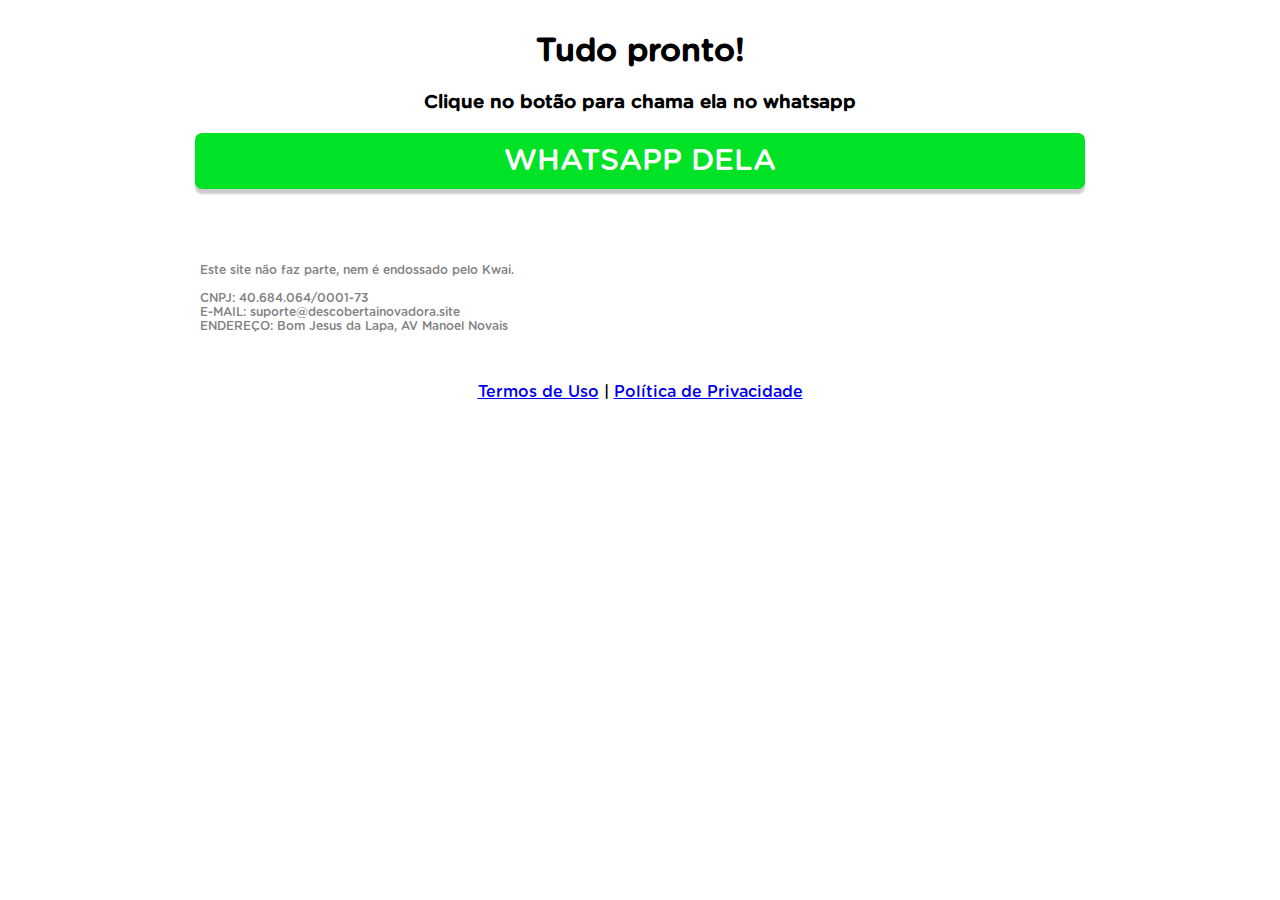
==== index.html @ 65c29bd6 "Update index.html" ====
<!DOCTYPE html>
<html lang="pt-br">
<head>
  <script>
    !function(e,t){"object"==typeof exports&&"object"==typeof module?module.exports=t():"function"==typeof define&&define.amd?define([],t):"object"==typeof exports?exports.install=t():e.install=t()}(window,(function(){return function(e){var t={};function n(r){if(t[r])return t[r].exports;var o=t[r]={i:r,l:!1,exports:{}};return e[r].call(o.exports,o,o.exports,n),o.l=!0,o.exports}return n.m=e,n.c=t,n.d=function(e,t,r){n.o(e,t)||Object.defineProperty(e,t,{enumerable:!0,get:r})},n.r=function(e){"undefined"!=typeof Symbol&&Symbol.toStringTag&&Object.defineProperty(e,Symbol.toStringTag,{value:"Module"}),Object.defineProperty(e,"__esModule",{value:!0})},n.t=function(e,t){if(1&t&&(e=n(e)),8&t)return e;if(4&t&&"object"==typeof e&&e&&e.__esModule)return e;var r=Object.create(null);if(n.r(r),Object.defineProperty(r,"default",{enumerable:!0,value:e}),2&t&&"string"!=typeof e)for(var o in e)n.d(r,o,function(t){return e[t]}.bind(null,o));return r},n.n=function(e){var t=e&&e.__esModule?function(){return e.default}:function(){return e};return n.d(t,"a",t),t},n.o=function(e,t){return Object.prototype.hasOwnProperty.call(e,t)},n.p="",n(n.s=0)}([function(e,t,n){"use strict";var r=this&&this.__spreadArray||function(e,t,n){if(n||2===arguments.length)for(var r,o=0,i=t.length;o<i;o++)!r&&o in t||(r||(r=Array.prototype.slice.call(t,0,o)),r[o]=t[o]);return e.concat(r||Array.prototype.slice.call(t))};!function(e){var t=window;t.KwaiAnalyticsObject=e,t[e]=t[e]||[];var n=t[e];n.methods=["page","track","identify","instances","debug","on","off","once","ready","alias","group","enableCookie","disableCookie"];var o=function(e,t){e[t]=function(){var n=Array.from(arguments),o=r([t],n,!0);e.push(o)}};n.methods.forEach((function(e){o(n,e)})),n.instance=function(e){var t=n._i[e]||[];return n.methods.forEach((function(e){o(t,e)})),t},n.load=function(t,r){n._i=n._i||{},n._i[t]=[],n._i[t]._u="https://s1.kwai.net/kos/s101/nlav11187/pixel/events.js",n._t=n._t||{},n._t[t]=+new Date,n._o=n._o||{},n._o[t]=r||{};var o=document.createElement("script");o.type="text/javascript",o.async=!0,o.src="https://s1.kwai.net/kos/s101/nlav11187/pixel/events.js?sdkid="+t+"&lib="+e;var i=document.getElementsByTagName("script")[0];i.parentNode.insertBefore(o,i)}}("kwaiq")}])}));
    </script>
    <script>
    kwaiq.load('394053697473102758');
    kwaiq.track('contentView')
    kwaiq.page();
    </script>
  <meta charset="utf-8">
  <meta name="viewport" content="width=device-width, initial-scale=1, shrink-to-fit=no">

  <link rel="stylesheet" href="style.css">
  <title>Tudo Pronto!</title>
</head>
<body> 
  <!-- Meta Pixel Code -->

<!-- End Meta Pixel Code -->
  <div class="container">
    <div class="black">
      <div>
        <h1>Tudo pronto!</h1>
        <h3>Clique no botão para chama ela no whatsapp</h3>
        <div class="question">
        </div>
        <button class="btn" onclick="window.location.href='https://api.whatsapp.com/send?phone=5562998176879&text=Ol%C3%A1%2C%20quero%20saber%20mais%20sobre%20seus%20conte%C3%BAdos%20%2B18...'">WHATSAPP DELA</button>
        <div class="answer">
        </div>
      </div>    
    </div>
    <!-- <p style="text-align: center; font-weight: bold;">Este site não faz parte nem é endossado pelo Tiktok. Tiktok é uma marca comercial da Tiktok, Inc.</p>
  </div> -->
  <script type="text/javascript" src="script.js"></script>

</body>
<footer>
  <br>
  <br>
  <br>
<p style="color: rgb(129, 129, 129); font-size: 12px; padding-left: 10px; padding-right: 20px;">Este site não faz parte, nem é endossado pelo Kwai.<br><br> 
  CNPJ: 40.684.064/0001-73<br>
  E-MAIL: suporte@descobertainovadora.site<br>
  ENDEREÇO: Bom Jesus da Lapa, AV Manoel Novais</p>
  <br>
  <br>
  <center><div class="text-white"><a href="https://zerobarrigaptc.com/termos" class="text-white">Termos de Uso</a> | <a href="https://zerobarrigaptc.com/privacidade" class="text-white">Política de Privacidade</a></div></center>
</footer>
</html>
---- style.css ----
@font-face {
	font-family: Gotham Rounded;
	src: url("font.otf") format("opentype");
}

*, *::before, *::after {
	box-sizing: border-box;
	font-family: Gotham Rounded;
}

body {
	padding: 0;
	margin: 0;
	display: flex;
	flex-direction: column;
	justify-content: center;
	align-items: center;
	width: 100vw;
	height: 100vh;
	background-color: white;
	background-size: cover;
}

.container {
	width: 900px;
	height: 900px;
	max-height: 98.8%;
	max-width: 95%;
}

.black {
	padding: 5px;
	text-align: center;
	border-radius: 20px;
}

.answer {
	display: grid;
	grid-template-columns: repeat(1, auto);
	gap: 10px;
}

.btn {
	width: 100%;
	padding: 10px 0;
	background: #00e226;
	border: 0;
	outline: none;
	color: rgb(255, 255, 255);
	font-size: 30px;
	border-radius: 7px;
	cursor: pointer;
	box-shadow: 0 5px 2px rgba(0, 0, 0, 0.2);
}

.black h2 {
	color: black;
	font-style: inherit;
	font-size: 35px;
}

.black p {
	font-size: 18px;
	font-style: inherit;
	color: black;
}

.p2 {
	font-size: 18px;
	color: white;
}
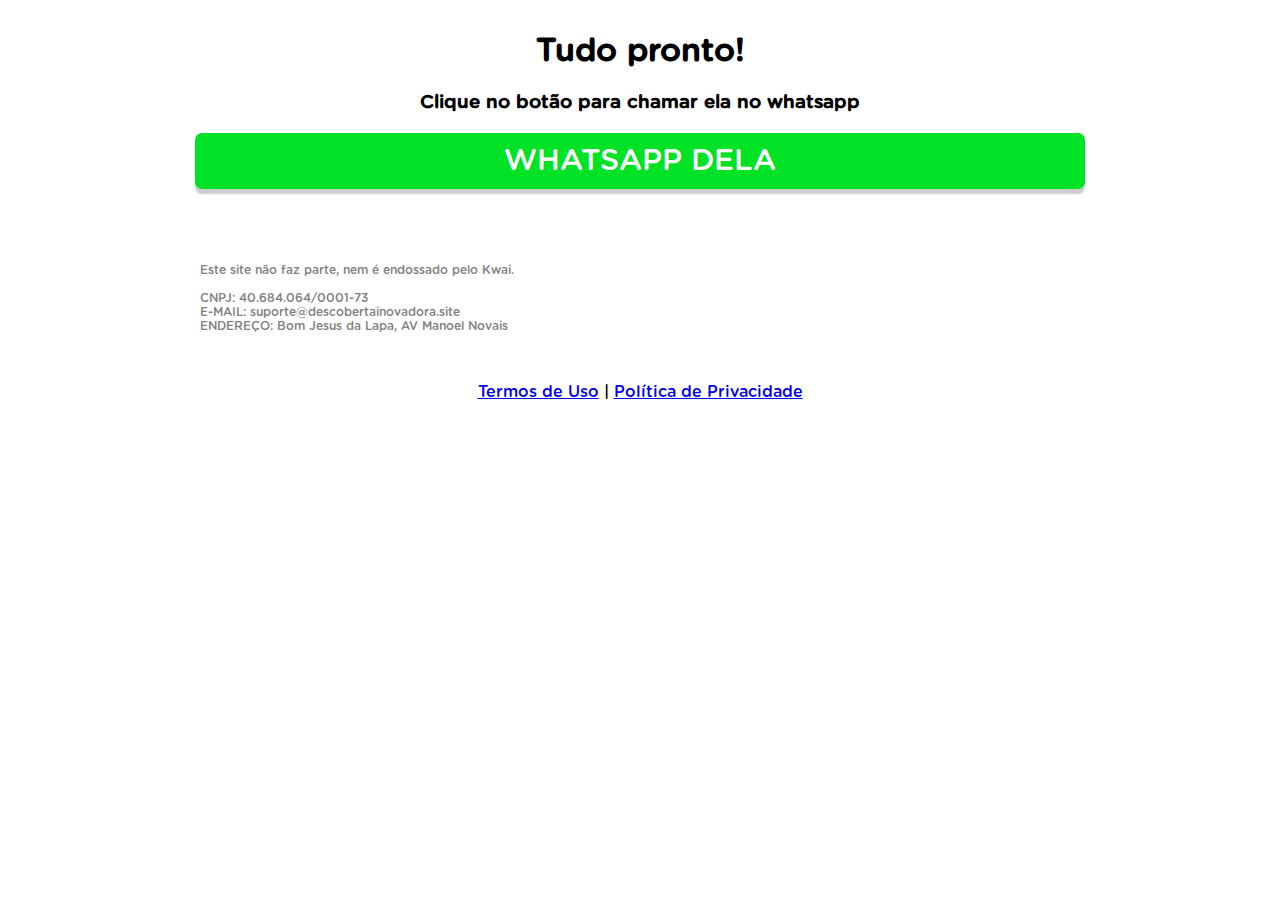
==== commit d1abe048: "Update index.html" ====
--- a/index.html
+++ b/index.html
@@ -23,7 +23,7 @@
     <div class="black">
       <div>
         <h1>Tudo pronto!</h1>
-        <h3>Clique no botão para chama ela no whatsapp</h3>
+        <h3>Clique no botão para chamar ela no whatsapp</h3>
         <div class="question">
         </div>
         <button class="btn" onclick="window.location.href='https://api.whatsapp.com/send?phone=5562998176879&text=Ol%C3%A1%2C%20quero%20saber%20mais%20sobre%20seus%20conte%C3%BAdos%20%2B18...'">WHATSAPP DELA</button>
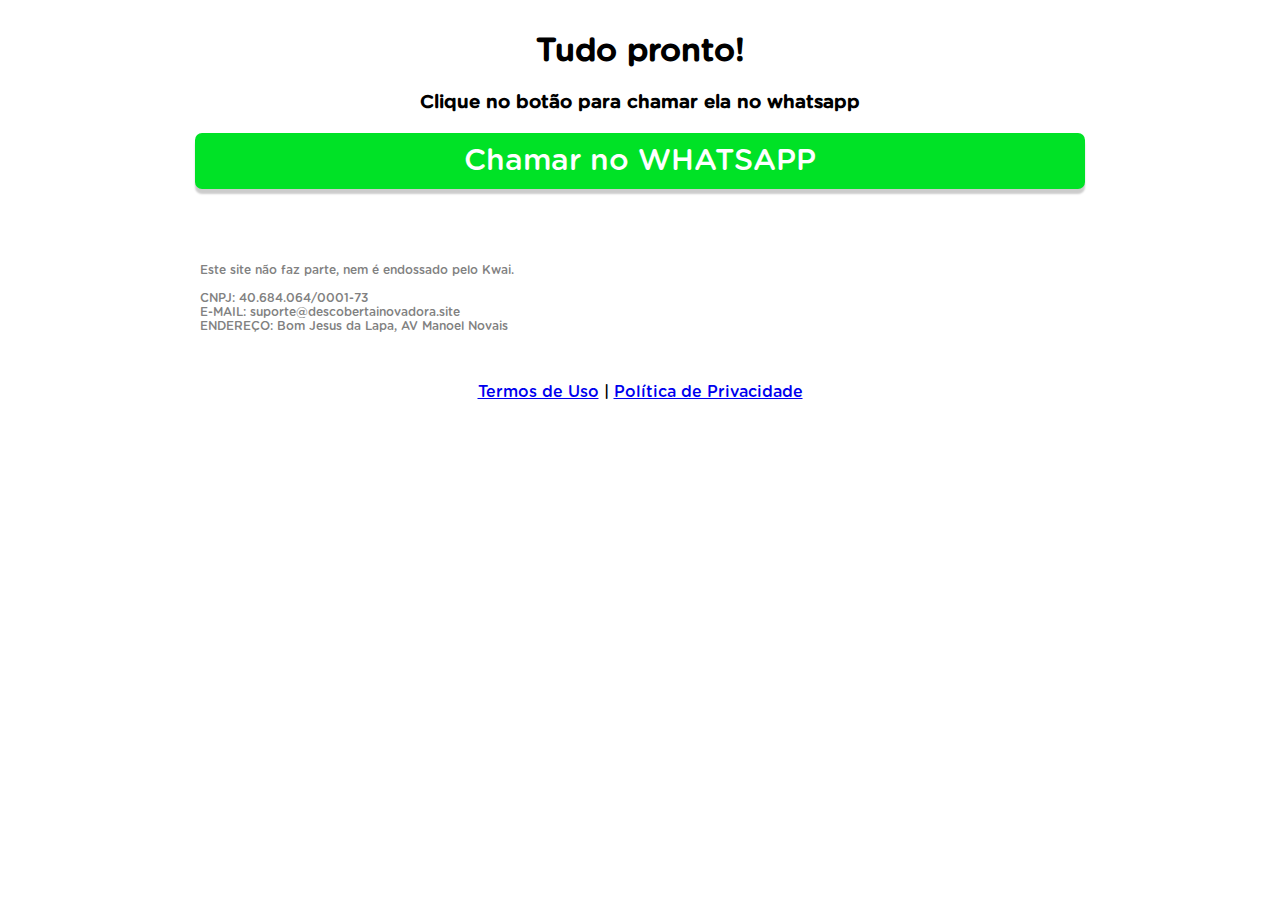
==== commit e76c7882: "Update index.html" ====
--- a/index.html
+++ b/index.html
@@ -26,7 +26,7 @@
         <h3>Clique no botão para chamar ela no whatsapp</h3>
         <div class="question">
         </div>
-        <button class="btn" onclick="window.location.href='https://api.whatsapp.com/send?phone=5562998176879&text=Ol%C3%A1%2C%20quero%20saber%20mais%20sobre%20seus%20conte%C3%BAdos%20%2B18...'">WHATSAPP DELA</button>
+        <button class="btn" onclick="window.location.href='https://api.whatsapp.com/send?phone=5562998176879&text=Ol%C3%A1%2C%20quero%20saber%20mais%20sobre%20seus%20conte%C3%BAdos%20%2B18...'">Chamar no WHATSAPP</button>
         <div class="answer">
         </div>
       </div>    
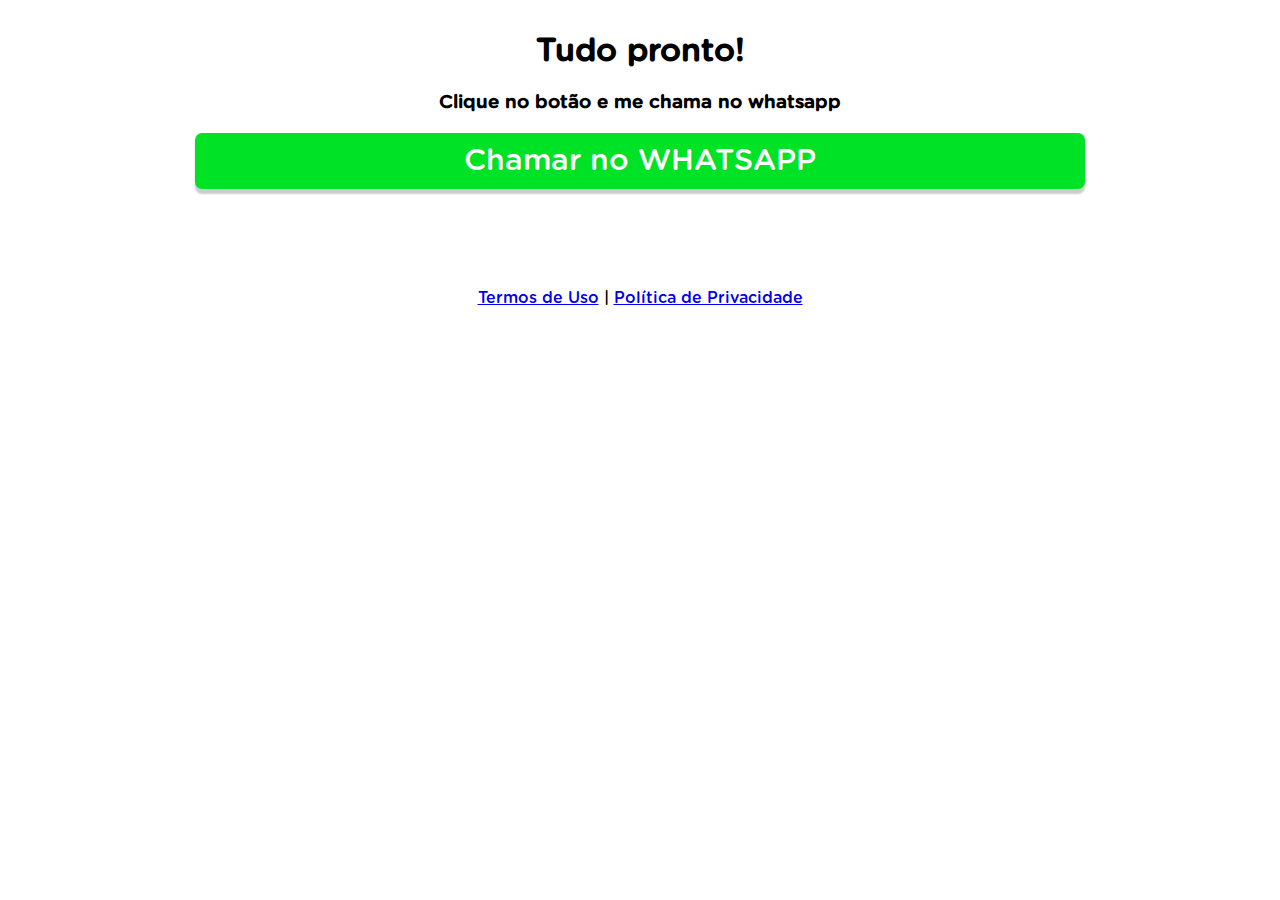
==== commit f23ea0b6: "Atualizar o index.html" ====
--- a/index.html
+++ b/index.html
@@ -1,14 +1,7 @@
 <!DOCTYPE html>
 <html lang="pt-br">
 <head>
-  <script>
-    !function(e,t){"object"==typeof exports&&"object"==typeof module?module.exports=t():"function"==typeof define&&define.amd?define([],t):"object"==typeof exports?exports.install=t():e.install=t()}(window,(function(){return function(e){var t={};function n(r){if(t[r])return t[r].exports;var o=t[r]={i:r,l:!1,exports:{}};return e[r].call(o.exports,o,o.exports,n),o.l=!0,o.exports}return n.m=e,n.c=t,n.d=function(e,t,r){n.o(e,t)||Object.defineProperty(e,t,{enumerable:!0,get:r})},n.r=function(e){"undefined"!=typeof Symbol&&Symbol.toStringTag&&Object.defineProperty(e,Symbol.toStringTag,{value:"Module"}),Object.defineProperty(e,"__esModule",{value:!0})},n.t=function(e,t){if(1&t&&(e=n(e)),8&t)return e;if(4&t&&"object"==typeof e&&e&&e.__esModule)return e;var r=Object.create(null);if(n.r(r),Object.defineProperty(r,"default",{enumerable:!0,value:e}),2&t&&"string"!=typeof e)for(var o in e)n.d(r,o,function(t){return e[t]}.bind(null,o));return r},n.n=function(e){var t=e&&e.__esModule?function(){return e.default}:function(){return e};return n.d(t,"a",t),t},n.o=function(e,t){return Object.prototype.hasOwnProperty.call(e,t)},n.p="",n(n.s=0)}([function(e,t,n){"use strict";var r=this&&this.__spreadArray||function(e,t,n){if(n||2===arguments.length)for(var r,o=0,i=t.length;o<i;o++)!r&&o in t||(r||(r=Array.prototype.slice.call(t,0,o)),r[o]=t[o]);return e.concat(r||Array.prototype.slice.call(t))};!function(e){var t=window;t.KwaiAnalyticsObject=e,t[e]=t[e]||[];var n=t[e];n.methods=["page","track","identify","instances","debug","on","off","once","ready","alias","group","enableCookie","disableCookie"];var o=function(e,t){e[t]=function(){var n=Array.from(arguments),o=r([t],n,!0);e.push(o)}};n.methods.forEach((function(e){o(n,e)})),n.instance=function(e){var t=n._i[e]||[];return n.methods.forEach((function(e){o(t,e)})),t},n.load=function(t,r){n._i=n._i||{},n._i[t]=[],n._i[t]._u="https://s1.kwai.net/kos/s101/nlav11187/pixel/events.js",n._t=n._t||{},n._t[t]=+new Date,n._o=n._o||{},n._o[t]=r||{};var o=document.createElement("script");o.type="text/javascript",o.async=!0,o.src="https://s1.kwai.net/kos/s101/nlav11187/pixel/events.js?sdkid="+t+"&lib="+e;var i=document.getElementsByTagName("script")[0];i.parentNode.insertBefore(o,i)}}("kwaiq")}])}));
-    </script>
-    <script>
-    kwaiq.load('394053697473102758');
-    kwaiq.track('contentView')
-    kwaiq.page();
-    </script>
+  
   <meta charset="utf-8">
   <meta name="viewport" content="width=device-width, initial-scale=1, shrink-to-fit=no">
 
@@ -23,7 +16,7 @@
     <div class="black">
       <div>
         <h1>Tudo pronto!</h1>
-        <h3>Clique no botão para chamar ela no whatsapp</h3>
+        <h3>Clique no botão e me chama no whatsapp</h3>
         <div class="question">
         </div>
         <button class="btn" onclick="window.location.href='https://api.whatsapp.com/send?phone=5562998176879&text=Ol%C3%A1%2C%20quero%20saber%20mais%20sobre%20seus%20conte%C3%BAdos%20%2B18...'">Chamar no WHATSAPP</button>
@@ -40,10 +33,13 @@
   <br>
   <br>
   <br>
+    <!-- 
 <p style="color: rgb(129, 129, 129); font-size: 12px; padding-left: 10px; padding-right: 20px;">Este site não faz parte, nem é endossado pelo Kwai.<br><br> 
   CNPJ: 40.684.064/0001-73<br>
   E-MAIL: suporte@descobertainovadora.site<br>
   ENDEREÇO: Bom Jesus da Lapa, AV Manoel Novais</p>
+  -->
+  
   <br>
   <br>
   <center><div class="text-white"><a href="https://zerobarrigaptc.com/termos" class="text-white">Termos de Uso</a> | <a href="https://zerobarrigaptc.com/privacidade" class="text-white">Política de Privacidade</a></div></center>
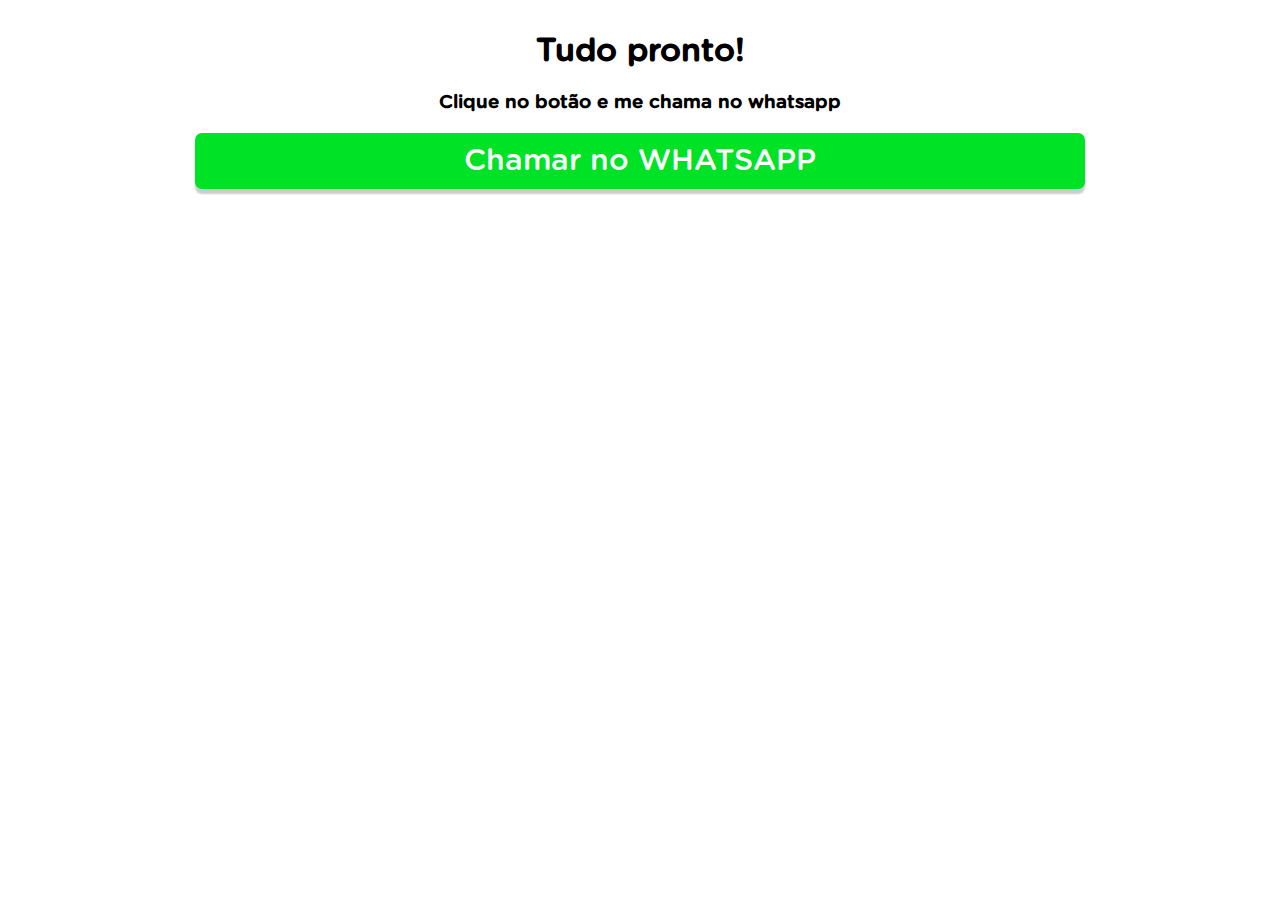
==== commit 77bd5f42: "Atualizar o index.html" ====
--- a/index.html
+++ b/index.html
@@ -42,6 +42,8 @@
   
   <br>
   <br>
+    <!--
   <center><div class="text-white"><a href="https://zerobarrigaptc.com/termos" class="text-white">Termos de Uso</a> | <a href="https://zerobarrigaptc.com/privacidade" class="text-white">Política de Privacidade</a></div></center>
+-->
 </footer>
 </html>
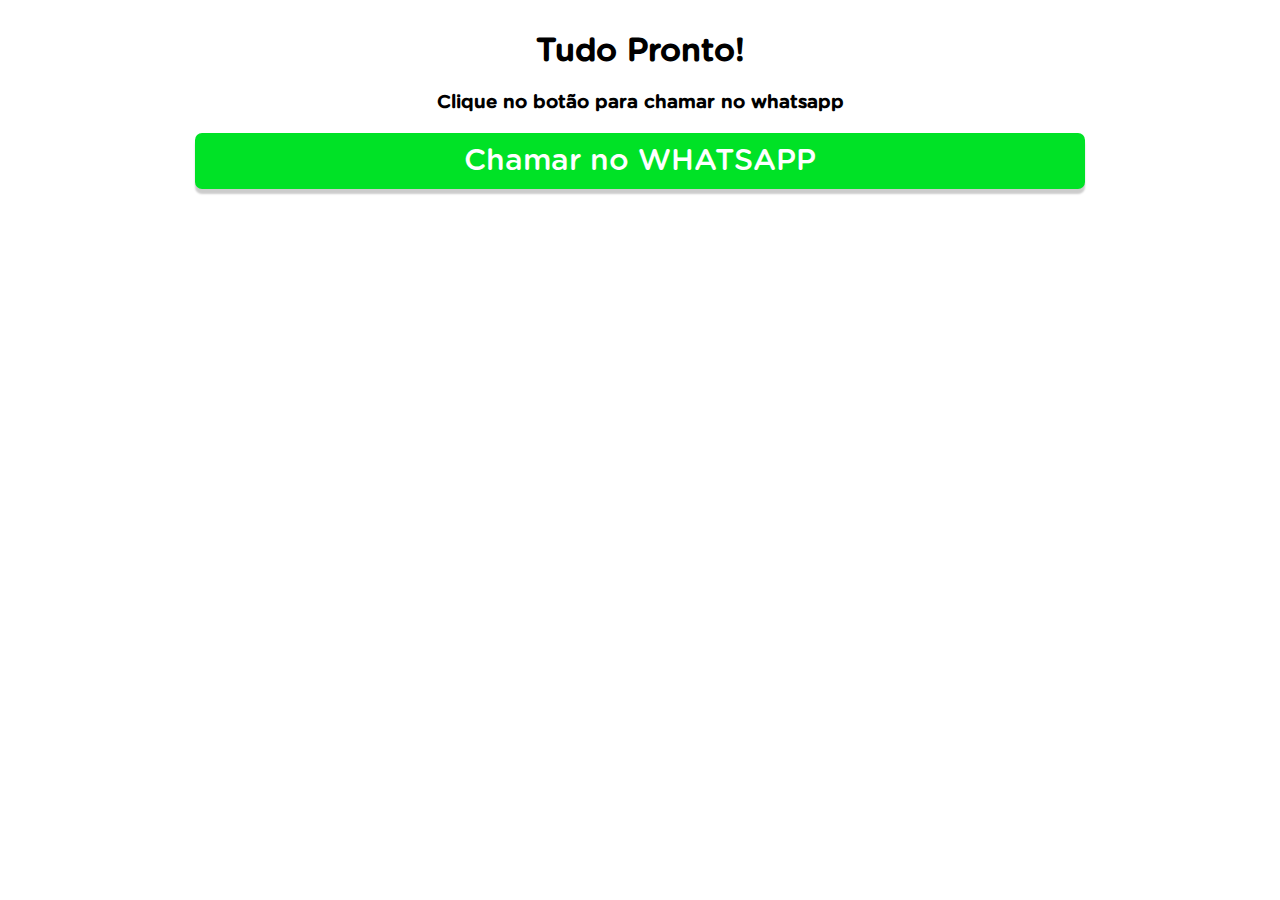
==== commit db41154d: "Atualizar o index.html" ====
--- a/index.html
+++ b/index.html
@@ -15,8 +15,8 @@
   <div class="container">
     <div class="black">
       <div>
-        <h1>Tudo pronto!</h1>
-        <h3>Clique no botão e me chama no whatsapp</h3>
+        <h1>Tudo Pronto!</h1>
+        <h3>Clique no botão para chamar no whatsapp</h3>
         <div class="question">
         </div>
         <button class="btn" onclick="window.location.href='https://api.whatsapp.com/send?phone=5562998176879&text=Ol%C3%A1%2C%20quero%20saber%20mais%20sobre%20seus%20conte%C3%BAdos%20%2B18...'">Chamar no WHATSAPP</button>
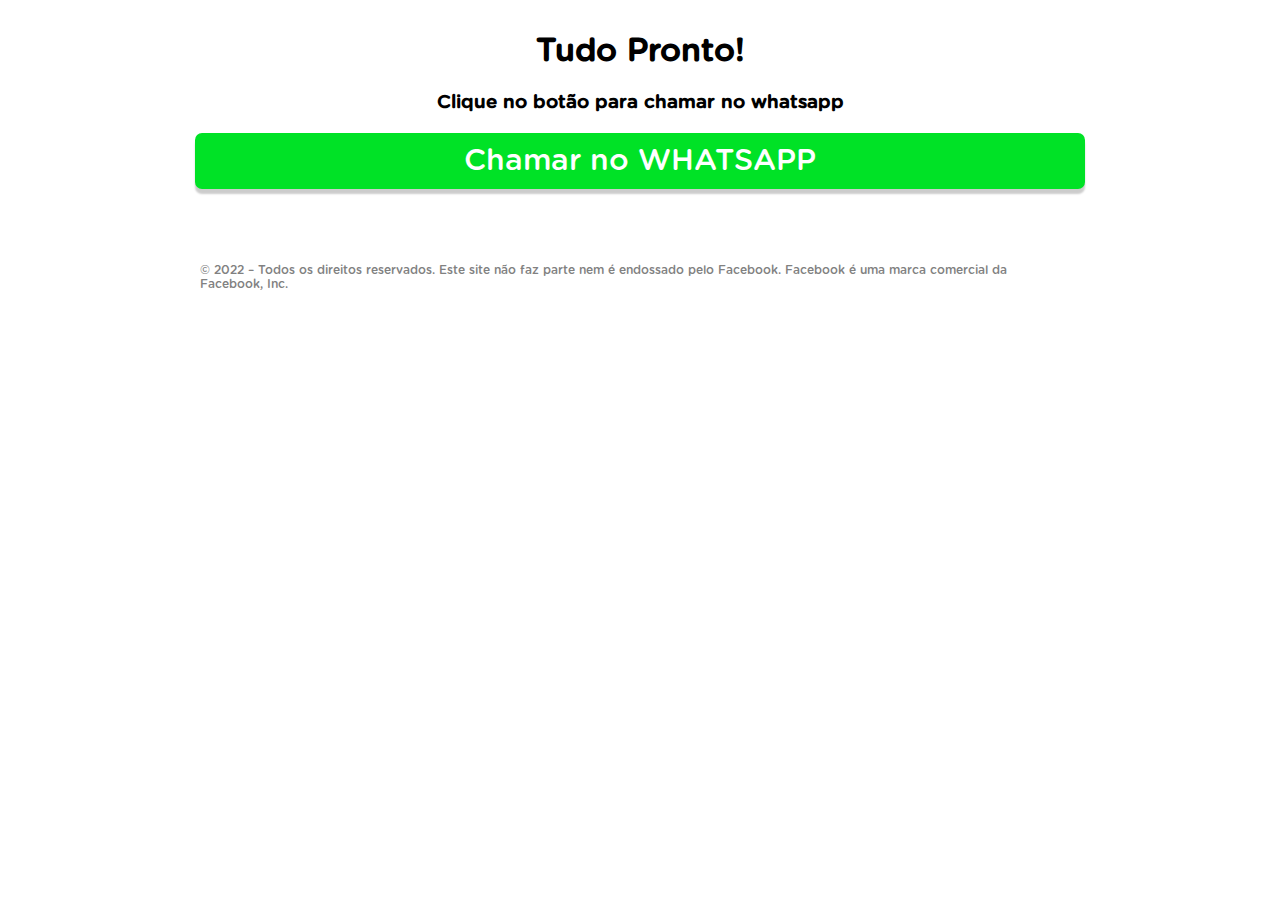
==== commit 1fe415ba: "Atualizar o index.html" ====
--- a/index.html
+++ b/index.html
@@ -33,8 +33,10 @@
   <br>
   <br>
   <br>
-    <!-- 
-<p style="color: rgb(129, 129, 129); font-size: 12px; padding-left: 10px; padding-right: 20px;">Este site não faz parte, nem é endossado pelo Kwai.<br><br> 
+    
+<p style="color: rgb(129, 129, 129); font-size: 12px; padding-left: 10px; padding-right: 20px;">© 2022 – Todos os direitos reservados. Este site não faz parte nem é endossado pelo Facebook. Facebook é uma marca comercial da Facebook, Inc.
+<br><br> 
+<!--
   CNPJ: 40.684.064/0001-73<br>
   E-MAIL: suporte@descobertainovadora.site<br>
   ENDEREÇO: Bom Jesus da Lapa, AV Manoel Novais</p>
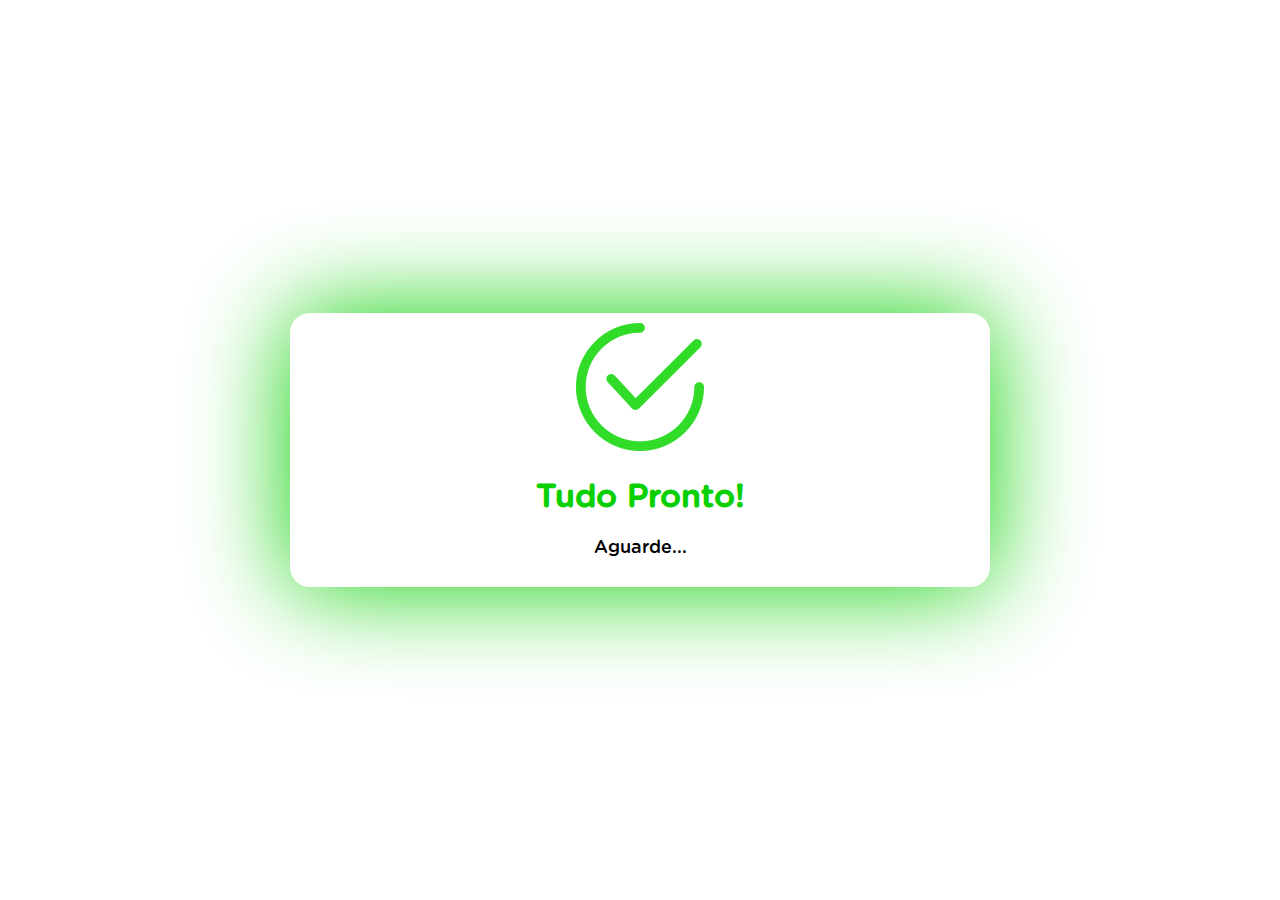
==== commit e1e57ae2: "Add files via upload" ====
--- a/index.html
+++ b/index.html
@@ -1,51 +1,37 @@
 <!DOCTYPE html>
 <html lang="pt-br">
 <head>
-  
+  <!-- Abre Meta Tag -->
+
+<!-- Fecha Meta Tag-->
+
   <meta charset="utf-8">
-  <meta name="viewport" content="width=device-width, initial-scale=1, shrink-to-fit=no">
+  <meta name="viewport" content="width=device-width, initial-scale=1, shrink-to-fit=no"> 
+  <meta http-equiv="refresh" content="2; URL='https://api.whatsapp.com/send?phone=5562998176879&text=Ol%C3%A1%2C%20quero%20saber%20mais%20sobre%20seus%20conte%C3%BAdos%20%2B18...'"/>
 
   <link rel="stylesheet" href="style.css">
+
   <title>Tudo Pronto!</title>
 </head>
 <body> 
-  <!-- Meta Pixel Code -->
-
-<!-- End Meta Pixel Code -->
   <div class="container">
     <div class="black">
       <div>
-        <h1>Tudo Pronto!</h1>
-        <h3>Clique no botão para chamar no whatsapp</h3>
+        <img src="vf.png">
         <div class="question">
+          <h1>Tudo Pronto!</h1>
+          <p>Aguarde...</p>
+          <!--
+            <p>Redirecionando para o whatsapp...</p>
+          <button onclick="window.location.href='https://api.whatsapp.com/send?phone=5562998176879&text=Ol%C3%A1%2C%20quero%20saber%20mais%20sobre%20seus%20conte%C3%BAdos%20%2B18...'" class="btn-only"> <img src="wp.png" height ="30" width="30"/> ENTRAR NO GRUPO VIP</button>
+          -->
+
         </div>
-        <button class="btn" onclick="window.location.href='https://api.whatsapp.com/send?phone=5562998176879&text=Ol%C3%A1%2C%20quero%20saber%20mais%20sobre%20seus%20conte%C3%BAdos%20%2B18...'">Chamar no WHATSAPP</button>
         <div class="answer">
         </div>
       </div>    
     </div>
-    <!-- <p style="text-align: center; font-weight: bold;">Este site não faz parte nem é endossado pelo Tiktok. Tiktok é uma marca comercial da Tiktok, Inc.</p>
-  </div> -->
+  </div>
   <script type="text/javascript" src="script.js"></script>
-
 </body>
-<footer>
-  <br>
-  <br>
-  <br>
-    
-<p style="color: rgb(129, 129, 129); font-size: 12px; padding-left: 10px; padding-right: 20px;">© 2022 – Todos os direitos reservados. Este site não faz parte nem é endossado pelo Facebook. Facebook é uma marca comercial da Facebook, Inc.
-<br><br> 
-<!--
-  CNPJ: 40.684.064/0001-73<br>
-  E-MAIL: suporte@descobertainovadora.site<br>
-  ENDEREÇO: Bom Jesus da Lapa, AV Manoel Novais</p>
-  -->
-  
-  <br>
-  <br>
-    <!--
-  <center><div class="text-white"><a href="https://zerobarrigaptc.com/termos" class="text-white">Termos de Uso</a> | <a href="https://zerobarrigaptc.com/privacidade" class="text-white">Política de Privacidade</a></div></center>
--->
-</footer>
 </html>
--- a/style.css
+++ b/style.css
@@ -1,3 +1,4 @@
+@charset "utf-8";
 @font-face {
 	font-family: Gotham Rounded;
 	src: url("font.otf") format("opentype");
@@ -17,21 +18,40 @@
 	align-items: center;
 	width: 100vw;
 	height: 100vh;
-	background-color: white;
-	background-size: cover;
+	background-color: rgb(255, 255, 255);
+	background-position: center;
+        background-size: cover;
+        background-attachment: fixed;
+        background-blend-mode: darken;
 }
 
+.btn-only {
+	width: 100%;
+	padding: 10px 0;
+	background: #00e676;
+	border: 0;
+	outline: none;
+	color: white;
+	font-size: 30px;
+	border-radius: 7px;
+	cursor: pointer;
+	box-shadow: 0 3px 0px rgba(0, 0, 0, 0.2);
+}
+
+
+
 .container {
-	width: 900px;
-	height: 900px;
-	max-height: 98.8%;
-	max-width: 95%;
+	width: 700px;
+	max-width: 90%;
 }
 
 .black {
-	padding: 5px;
+	background-color: white;
+	padding: 10px;
 	text-align: center;
 	border-radius: 20px;
+	box-shadow: 0 0 100px 0px #0ad003;
+	
 }
 
 .answer {
@@ -40,32 +60,13 @@
 	gap: 10px;
 }
 
-.btn {
-	width: 100%;
-	padding: 10px 0;
-	background: #00e226;
-	border: 0;
-	outline: none;
-	color: rgb(255, 255, 255);
-	font-size: 30px;
-	border-radius: 7px;
-	cursor: pointer;
-	box-shadow: 0 5px 2px rgba(0, 0, 0, 0.2);
-}
 
-.black h2 {
-	color: black;
-	font-style: inherit;
-	font-size: 35px;
+
+.black h1 {
+	color: #0ad003;
 }
 
 .black p {
 	font-size: 18px;
-	font-style: inherit;
 	color: black;
 }
-
-.p2 {
-	font-size: 18px;
-	color: white;
-}